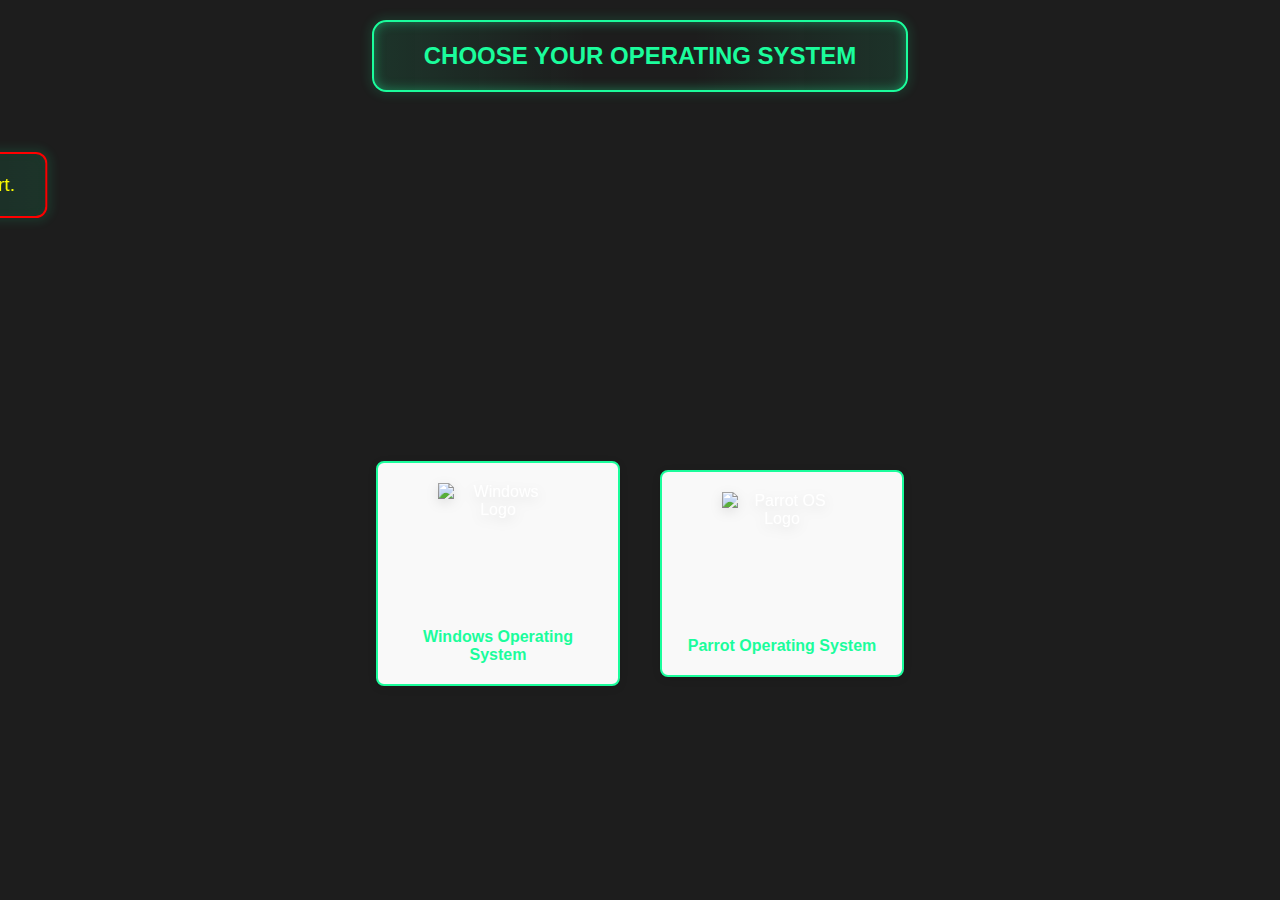
==== OS_Select.html @ 2f43cad2 "WebAuto3" ====
<!DOCTYPE html>
<html lang="en">
<head>
    <meta charset="UTF-8">
    <meta name="viewport" content="width=device-width, initial-scale=1.0">
    <link rel="stylesheet" href="OS_Select.css">
    <title>Operating_System_Selection_Automation_3.0</title>
    <style>
        html, body {
            margin: 0;
            padding: 0;
            height: 100%;
            overflow: hidden;
        }
        
        body {
            display: flex;
            flex-direction: column;
            align-items: center;
            justify-content: center;
            font-family: Arial, sans-serif;
        }
        
        .heading {
            margin-bottom: 40px;
            font-size: 24px;
            font-weight: bold;
        }
        
        .container {
            display: flex;
            justify-content: center;
            gap: 40px;
            flex-wrap: wrap;
            max-width: 100%;
            padding: 0 20px;
        }
        
        .card {
            display: flex;
            flex-direction: column;
            align-items: center;
            justify-content: center;
            padding: 20px;
            transition: transform 0.3s ease;
            cursor: pointer;
            background-color: #f9f9f9;
            border-radius: 8px;
            box-shadow: 0 2px 8px rgba(0,0,0,0.1);
            width: 200px;
        }
        
        .card:hover {
            transform: scale(1.05);
        }
        
        .card img {
            width: 120px;
            height: 120px;
            object-fit: contain;
            margin-bottom: 15px;
            filter: drop-shadow(0 4px 6px rgba(0, 0, 0, 0.1));
            transition: filter 0.3s ease;
        }
        
        .card:hover img {
            filter: drop-shadow(0 6px 12px rgba(0, 0, 0, 0.2));
        }
        
        .card_title {
            font-weight: bold;
            text-align: center;
            font-size: 16px;
            margin-top: 10px;
        }
        
        @media (max-height: 500px) {
            .heading {
                margin-bottom: 20px;
                font-size: 20px;
            }
            
            .card img {
                width: 100px;
                height: 100px;
            }
            
            .card {
                padding: 15px;
                width: 180px;
            }
        }
    </style>
</head>
<body>
    <div class="heading">CHOOSE YOUR OPERATING SYSTEM</div>
    <marquee behavior="redditmedia" direction="right"><div class="heading1">Windows Operating System's Guide is under Development Phase.Try our Linux Guide for now.Thank you for your Support.</div></marquee>
    <div class="container">
        <div class="card" onclick="window.open('Req_Win.html', '_blank')">
            <img src="https://upload.wikimedia.org/wikipedia/commons/8/87/Windows_logo_-_2021.svg" alt="Windows Logo">
            <div class="card_title">Windows Operating System</div>
        </div>
        <div class="card" onclick="window.open('Req_Linux.html', '_blank')">
            <img src="https://styles.redditmedia.com/t5_3jxys/styles/communityIcon_z9jsfziqpdac1.jpg?format=pjpg&s=4ded88935752780a668f7d11d20062d99c780ba9" alt="Parrot OS Logo">
            <div class="card_title">Parrot Operating System</div>
        </div>
    </div>
</body>
</html>
---- OS_Select.css ----
body {
    background-color: #1d1d1d;
    color: white;
    text-align: center;
    font-family: Arial, sans-serif;
}
.heading {
    font-size: 2.2rem;
    padding: 20px 50px;
    display: inline-block;
    border: 2px solid #1BFD9C;
    background: linear-gradient(to right, rgba(27, 253, 156, 0.1) 1%, transparent 40%, transparent 60%, rgba(27, 253, 156, 0.1) 100%);
    color: #1BFD9C;
    box-shadow: inset 0 0 12px rgba(27, 253, 156, 0.4), 0 0 10px 4px rgba(27, 253, 156, 0.1);
    border-radius: 0.6em;
    margin-top: 20px;
    margin-bottom: 40px;
}
.heading1 {
    font-size: 1.2rem;
    padding: 20px 30px;
    display: inline-block;
    border: 2px solid red;
    background: linear-gradient(to right, rgba(27, 253, 156, 0.1) 1%, transparent 40%, transparent 60%, rgba(27, 253, 156, 0.1) 100%);
    color: yellow;
    box-shadow: inset 0 0 12px rgba(27, 253, 155, 0.041), 0 0 10px 4px rgba(27, 253, 156, 0.1);
    border-radius: 0.6em;
    margin-top: 20px;
    margin-bottom: 40px;
}
.container {
    display: flex;
    justify-content: center;
    align-items: center;
    height: 80vh;
    gap: 80px;
}

.card{
    width: 280px;
    padding: 50px;
    background: #303952;
    border-radius: 15px;
    text-align: center;
    cursor: pointer;
    transition: transform 0.2s, background 0.3s;
    border: 2px solid #1BFD9C;
    box-shadow: inset 0 0 12px rgba(27, 253, 156, 0.4), 0 0 10px 4px rgba(27, 253, 156, 0.1);
}
.card:hover {
    transform: scale(1.1);
    background: #3a4454;
}
.card img {
    width: 140px;
    margin-bottom: 25px;
}
.card_title {
    font-size: 1.5rem;
    color: #1BFD9C;
}
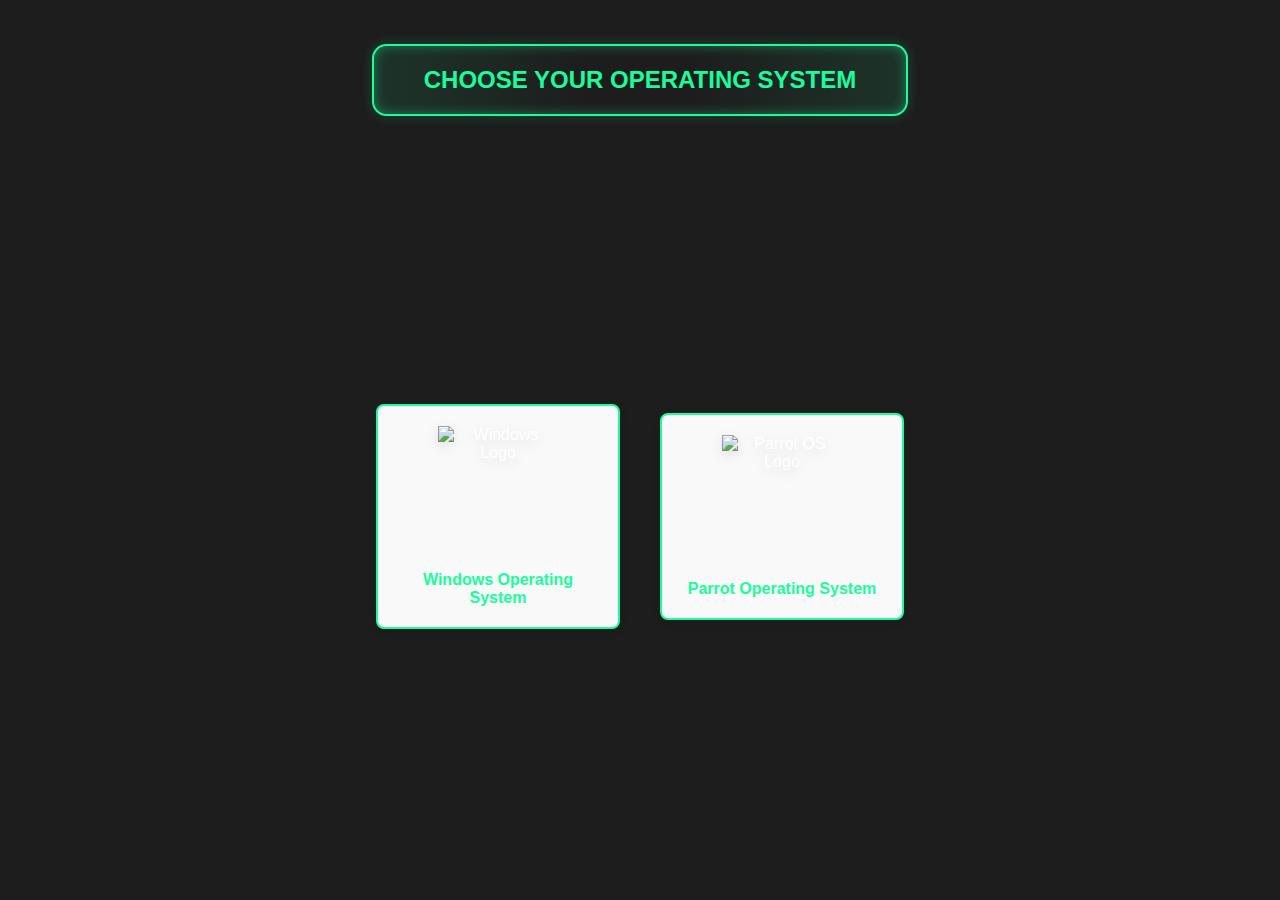
==== commit 36a6173e: "AddedWinFunctionality" ====
--- a/OS_Select.html
+++ b/OS_Select.html
@@ -94,7 +94,6 @@
 </head>
 <body>
     <div class="heading">CHOOSE YOUR OPERATING SYSTEM</div>
-    <marquee behavior="redditmedia" direction="right"><div class="heading1">Windows Operating System's Guide is under Development Phase.Try our Linux Guide for now.Thank you for your Support.</div></marquee>
     <div class="container">
         <div class="card" onclick="window.open('Req_Win.html', '_blank')">
             <img src="https://upload.wikimedia.org/wikipedia/commons/8/87/Windows_logo_-_2021.svg" alt="Windows Logo">
--- a/OS_Select.css
+++ b/OS_Select.css
@@ -16,18 +16,7 @@
     margin-top: 20px;
     margin-bottom: 40px;
 }
-.heading1 {
-    font-size: 1.2rem;
-    padding: 20px 30px;
-    display: inline-block;
-    border: 2px solid red;
-    background: linear-gradient(to right, rgba(27, 253, 156, 0.1) 1%, transparent 40%, transparent 60%, rgba(27, 253, 156, 0.1) 100%);
-    color: yellow;
-    box-shadow: inset 0 0 12px rgba(27, 253, 155, 0.041), 0 0 10px 4px rgba(27, 253, 156, 0.1);
-    border-radius: 0.6em;
-    margin-top: 20px;
-    margin-bottom: 40px;
-}
+
 .container {
     display: flex;
     justify-content: center;
